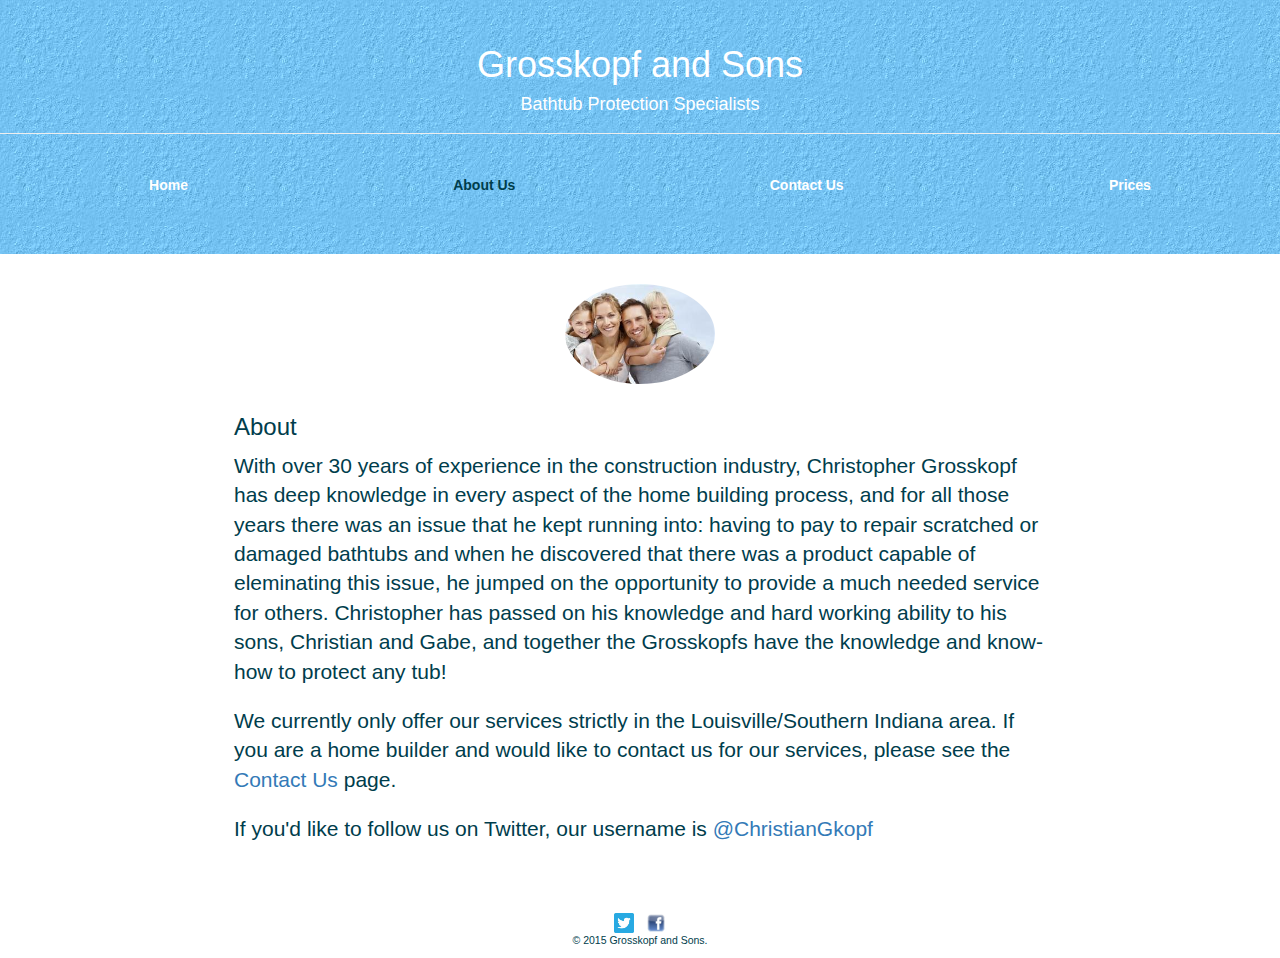
==== about.html @ 34c42f6e "website" ====
<!DOCTYPE html>
<html>
    <head>
        <meta charset="utf-8">
        <title>Grosskopf and Sons | Tub Protection Specialists</title>
        <link href='https://fonts.googleapis.com/css?family=Francois+One|Open+Sans:400italic,700italic,400,700,800' rel='stylesheet' type='text/css'>
        <link rel="stylesheet" href="css/main.css">
          <meta name="viewport" content="width=device-width, initial-scale=1">
        <link href="css/bootstrap.css" rel="stylesheet">
        <script src="https://ajax.googleapis.com/ajax/libs/jquery/2.1.4/jquery.min.js"></script>
        <script src="js/bootstrap.min.js"></script>
    </head>
    <body>
        <div class="contain-to-grid">
            <header>
                <a href="index.html" id="logo">
                        <div class="page-header">
                            <h1>Grosskopf and Sons</h1>
                            <h4>Bathtub Protection Specialists</h4>
                        </div>
                    </a>
                    <nav class="navbar">
                        <ul class="nav nav-pills nav-justified">
                            <li><a href="index.html">Home</a></li>
                            <li><a href="about.html"  class="selected">About Us</a></li>
                            <li><a href="contact.html">Contact Us</a></li>
                            <li><a href="prices.html">Prices</a></li>
                        </ul>
                    </nav>
            </header>
        </div>
        <div id="wrapper">
            <section>
                <img src="img/th-3.jpeg" alt="Photograph of business owners" class="business_photo">
                <h3>About</h3>
                <p class="lead">With over 30 years of experience in the construction industry, Christopher Grosskopf has deep knowledge in every aspect of the home building process, and for all those years there was an issue that he kept running into: having to pay to repair scratched or damaged bathtubs and when he discovered that there was a product capable of eleminating this issue, he jumped on the opportunity to provide a much needed service for others. Christopher has passed on his knowledge and hard working ability to his sons, Christian and Gabe, and together the Grosskopfs have the knowledge and know-how to protect any tub!</p>
                <p class="lead">We currently only offer our services strictly in the Louisville/Southern Indiana area.  If you are a home builder and would like to contact us for our services, please see the <a href="contact.html"  class="selected"><span>Contact Us</span></a> page.</p>
                <p class="lead">If you'd like to follow us on Twitter, our username is <a href="http://twitter.com/christiangkopf">@ChristianGkopf</a></p>
            </section>
            <footer>
                <a href="http://twitter.com/christiangkopf"><img src="img/th.jpeg" alt="Twitter Logo" class="social_icon"></a>
                <a href="http://facebook.com/christian.grosskopf.9"><img src="img/th-2.jpeg" alt="Facebook Logo" class="social_icon"></a>
                <p>&copy; 2015 Grosskopf and Sons.</p>
            </footer>
        </div>
    </body>
    
</html>
---- css/main.css ----
/*******************
GENERAL
*******************/
body {
    font-family: 'Open Sans', sans-serif;
}

#wrapper {
    max-width: 940px;
    margin: 0 auto;
    padding: 0 5%;
}

a {
    text-decoration: none;
}

img {
    max-width: 100%;
}

h3 {
    margin: 0 0 1em 0;
}

.row p {
    padding-top: 75px;
    margin-top: 75px;
}

/*******************
HEADING
*******************/

header {
    float: left;
    margin: 0 0 30px 0;
    padding: 5px 0 0 0;
    width: 100%;
}

#logo {
    text-align: center;
    margin: 0;
    color: white;
}

h1 {
    font-family: 'Francois One', sans-serif;
    margin: 15px 0;
    font-size: 1.75em; /*adjustment needed*/
    font-weight: normal;
    line-height: 0.8em;
}

h2 {
    font-size: 0.75em; /*adjustment needed*/
    margin: -5px 0 0;
    font-weight: normal;
}

.contain-to-grid {
    background-image: url('../img/light_blue.jpg');
    padding: 0;
}



/*******************
NAVIGATION
*******************/

nav {
    text-align: center;
    padding: 10px 0;
    margin: 20px 0 0;
}

nav ul {
    list-style: none;
    margin: 0 10px;
    padding: 0;
}

nav li {
    display: inline-block;
}

nav a {
    font-weight: 800;
    padding: 15px 10px;
}

/*******************
FOOTER
*******************/

footer {
    font-size: 0.75em;
    text-align: center;
    clear: both;
    padding-top: 50px;
    color: #ccc;
}

.social_icon {
    width: 20px;
    height: 20px;
    margin: 0 5px;
}




/*******************
PAGE: PORTFOLIO
*******************/

#gallery {
    margin: 0;
    padding: 0;
    list-style: none;
}

#gallery li {
    float: left;
    width: 45%;
    margin: 2.5%;
    background-color: #f5f5f5;
    color: #bdc3c7;
}

#gallery li a p {
    margin: 0;
    padding: 5%;
    font-size: 0.75em;
    color: #003d4c;
}

#intro_par {
   color: #003d4c; 
   padding: 5%;
   padding-top: 2%;
   padding-bottom: 2%;
}

#intro_par span {
    font-weight: bold;
}
.img-responsive {
    margin: -.75em 0 .75em 0;
}

.thumbnail {
    color: aliceblue;
}

.col-sm-12 {
    margin-bottom: 3px;
    margin-top: -75px;
}

/*******************
PAGE: ABOUT
*******************/

.business_photo {
    display: block;
    max-width: 150px;
    margin: 0 auto 30px;
    border-radius: 100%; /*needs adjustment, possible deletion*/
}

#wrapper p {
    color: #003d4c;
}

#wrapper h3 {
    color: #003d4c;
}

/*******************
PAGE: CONTACT
*******************/

.contact_info {
    list-style: none;
    padding: 0;
    margin: 0;
    font-size: 0.9em;
}

.contact_info a {
    display: block;
    min-height: 20px;
    background-repeat: no-repeat;
    background-size: 20px 20px;
    padding: 0 0 0 30px;
    margin: 0 0 10px;
}

.contact_info li.phone a {
    background-image: url('../img/phone.png');
}

.contact_info li.mail a {
    background-image: url('../img/mail.png');
}

.contact_info li.twitter a {
    background-image: url('../img/twitter.png');
}

/*******************
COLORS
*******************/

/* site body */
body {
    
    background-color:
    color: #999;
}

/* green header */
header {
    background-image: url('../img/light_blue.jpg');
    border-color: #599689;
    color: white;
}

/* logo text */
h1, h2 {
    color: white;
}

/* links */
a {
    color: #003d4c;
}

/* nav background on mobile devices */
nav {
    border-color: #599689;
}

/* nav link */
nav a, nav a:visited {
    color: white;
}

/* selected/hover nav link */
nav a.selected, nav a:hover {
    color: #003d4c;
}



/**********************
SLIDESHOW
**********************/

#overlay { /*Going to need adjusting*/
    background: rgba(0,0,0,0.7);
    width: 100%;
    height: 100%;
    position: absolute;
    top: 0;
    left: 0;
    display: none;
    text-align: center;
}

#overlay img {
    margin-top: 10%;
    }
    
#overlay p {
    color: white;
}
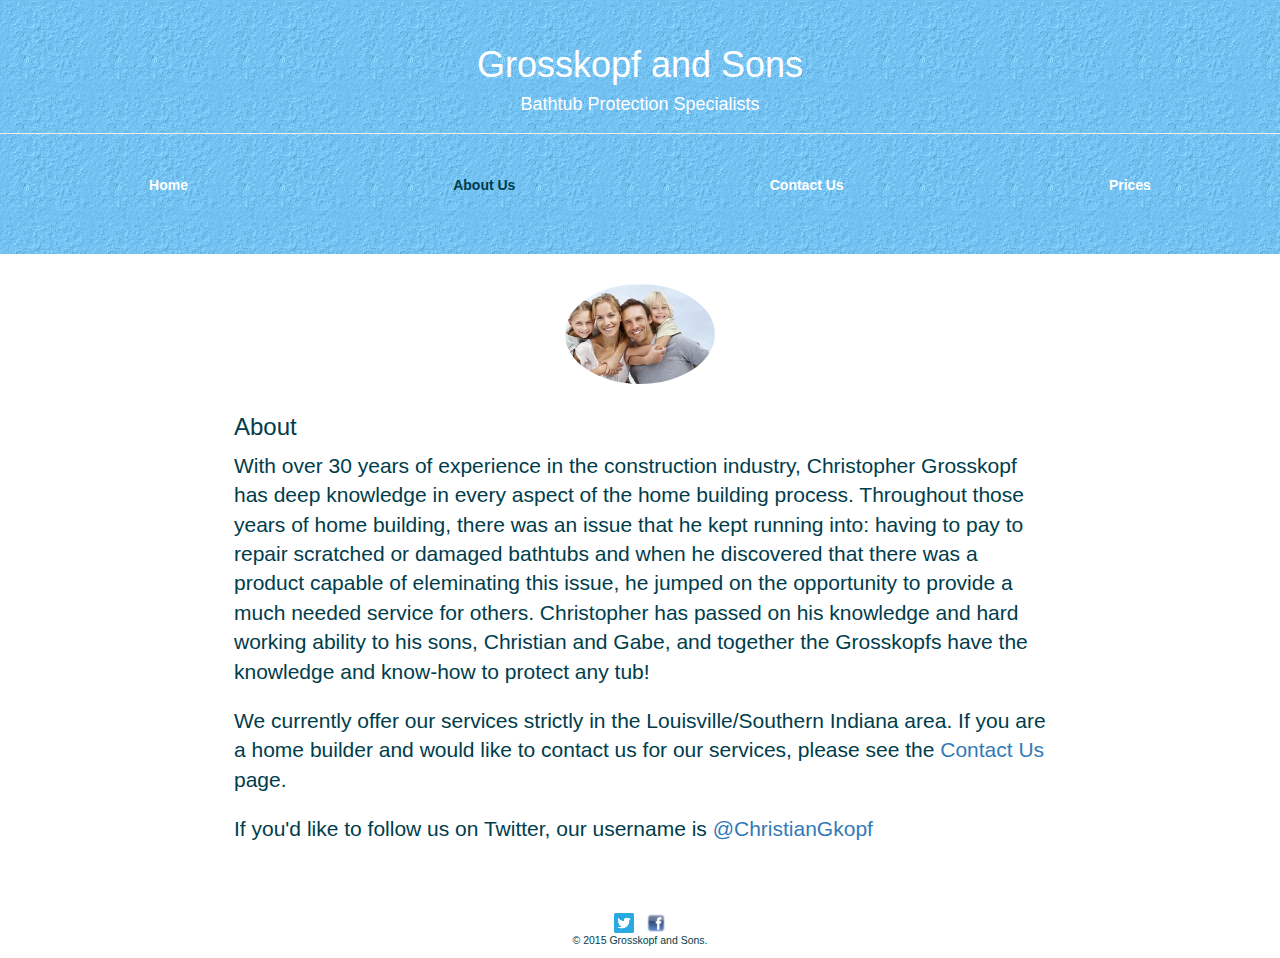
==== commit 46e03f89: "updated" ====
--- a/about.html
+++ b/about.html
@@ -7,16 +7,17 @@
         <link rel="stylesheet" href="css/main.css">
           <meta name="viewport" content="width=device-width, initial-scale=1">
         <link href="css/bootstrap.css" rel="stylesheet">
-        <script src="https://ajax.googleapis.com/ajax/libs/jquery/2.1.4/jquery.min.js"></script>
-        <script src="js/bootstrap.min.js"></script>
+
     </head>
     <body>
         <div class="contain-to-grid">
             <header>
                 <a href="index.html" id="logo">
                         <div class="page-header">
-                            <h1>Grosskopf and Sons</h1>
-                            <h4>Bathtub Protection Specialists</h4>
+                            <div class="header">
+                                <h1>Grosskopf and Sons</h1>
+                                <h4>Bathtub Protection Specialists</h4>
+                            </div>
                         </div>
                     </a>
                     <nav class="navbar">
@@ -33,8 +34,8 @@
             <section>
                 <img src="img/th-3.jpeg" alt="Photograph of business owners" class="business_photo">
                 <h3>About</h3>
-                <p class="lead">With over 30 years of experience in the construction industry, Christopher Grosskopf has deep knowledge in every aspect of the home building process, and for all those years there was an issue that he kept running into: having to pay to repair scratched or damaged bathtubs and when he discovered that there was a product capable of eleminating this issue, he jumped on the opportunity to provide a much needed service for others. Christopher has passed on his knowledge and hard working ability to his sons, Christian and Gabe, and together the Grosskopfs have the knowledge and know-how to protect any tub!</p>
-                <p class="lead">We currently only offer our services strictly in the Louisville/Southern Indiana area.  If you are a home builder and would like to contact us for our services, please see the <a href="contact.html"  class="selected"><span>Contact Us</span></a> page.</p>
+                <p class="lead">With over 30 years of experience in the construction industry, Christopher Grosskopf has deep knowledge in every aspect of the home building process. Throughout those years of home building, there was an issue that he kept running into: having to pay to repair scratched or damaged bathtubs and when he discovered that there was a product capable of eleminating this issue, he jumped on the opportunity to provide a much needed service for others. Christopher has passed on his knowledge and hard working ability to his sons, Christian and Gabe, and together the Grosskopfs have the knowledge and know-how to protect any tub!</p>
+                <p class="lead">We currently offer our services strictly in the Louisville/Southern Indiana area.  If you are a home builder and would like to contact us for our services, please see the <a href="contact.html"  class="selected"><span>Contact Us</span></a> page.</p>
                 <p class="lead">If you'd like to follow us on Twitter, our username is <a href="http://twitter.com/christiangkopf">@ChristianGkopf</a></p>
             </section>
             <footer>
@@ -43,6 +44,16 @@
                 <p>&copy; 2015 Grosskopf and Sons.</p>
             </footer>
         </div>
+        
+        <script src="https://ajax.googleapis.com/ajax/libs/jquery/2.1.4/jquery.min.js"></script>
+        <script src="js/bootstrap.min.js"></script>
+        <script src="js/jquery.sticky.js"></script>
+        <script>
+            $('.header').sticky({
+                getWidthFrom: '.contain-to-grid',
+                responsiveWidth: true
+            });
+        </script>
     </body>
     
 </html>--- a/css/main.css
+++ b/css/main.css
@@ -91,6 +91,29 @@
     padding: 15px 10px;
 }
 
+#home::before {
+    content: url(../img/house34.png);
+    margin-right: 12px;
+    margin: 0 10px 10px 0;
+}
+    
+#about::before {
+    content: url(../img/multiple25.png);
+    margin-right: 12px;
+    margin: 0 10px 10px 0;
+}
+
+#contact::before {
+    content: url(../img/telephone5.png);
+    margin-right: 12px;
+    margin: 0 10px 10px 0;
+}
+
+#prices::before {
+    content: url(../img/dollar185.png);
+    margin-right: 12px;
+    margin: 0 10px 10px 0;
+}
 /*******************
 FOOTER
 *******************/
@@ -160,6 +183,43 @@
     margin-top: -75px;
 }
 
+thead th {
+  font-weight: 400;
+  background-image: url('../img/light_blue.jpg');
+  color: #fff;
+}
+
+tr {
+  background: #f4f7f8;
+  border-bottom: 1px solid #FFF;
+  margin-bottom: 5px;
+  
+}
+
+tr:nth-child(even) {
+  background: #e8eeef;
+}
+
+th, td {
+  text-align: center;
+  padding: 20px;
+  font-weight: 300;
+  border: 1px solid black;
+  height: 50px;
+  
+}
+
+
+table {
+  border-collapse: collapse;
+  border-spacing: 0;
+  width: 100%;
+}
+
+td,
+th {
+  padding: 0;
+}
 /*******************
 PAGE: ABOUT
 *******************/
@@ -279,5 +339,13 @@
     color: white;
 }
 
-
-
+/**********************
+sticky
+**********************/
+.is-sticky .header {
+  background-color: gray;
+}
+
+.header {
+    transition: 1s;
+}
